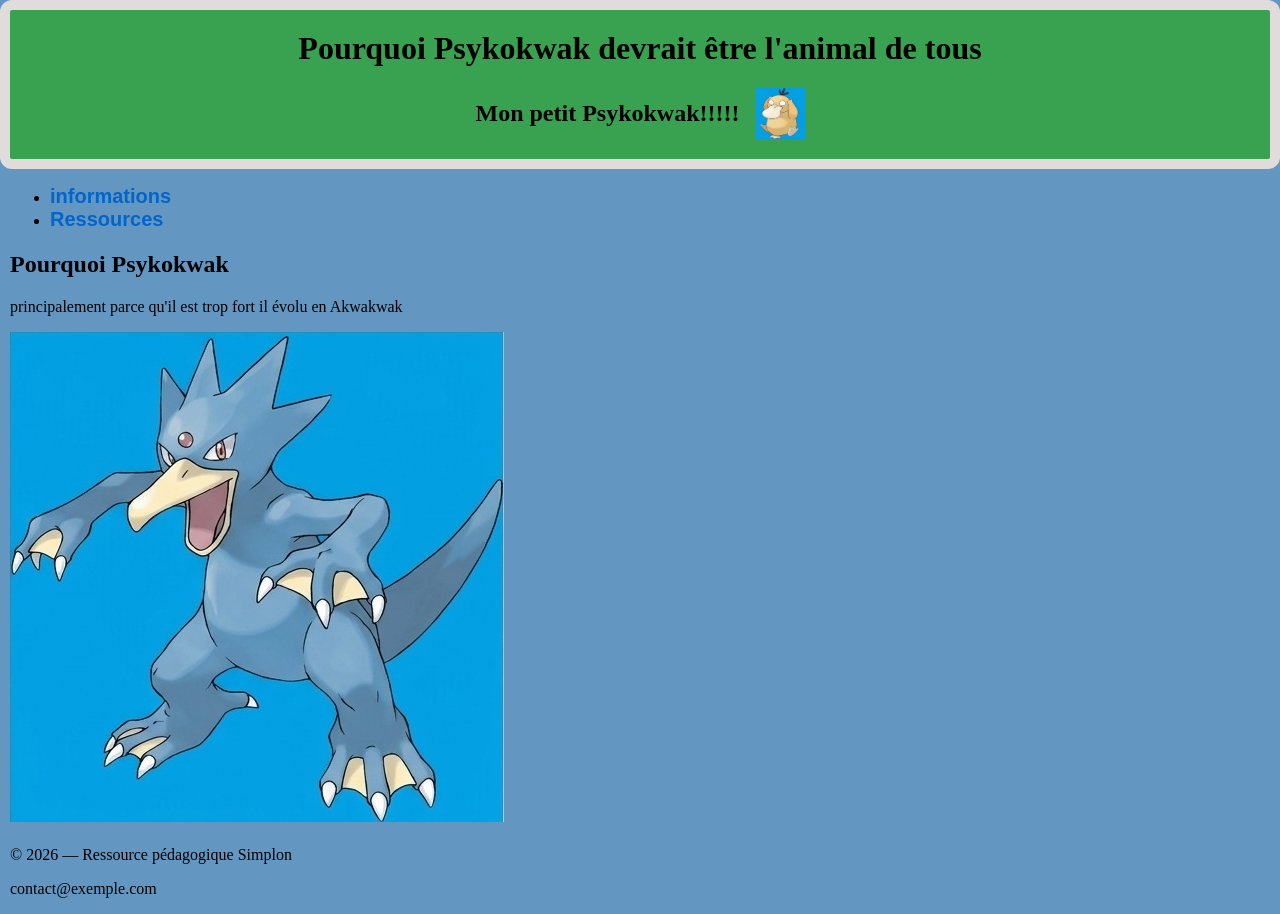
==== psycko-2/Index.html @ 81244bc7 "Psykokwak" ====
<!DOCTYPE html>
<html lang="en">

<head>
    <meta charset="UTF-8">
    <meta name="viewport" content="width=device-width, initial-scale=1.0">
    <title>Psykokwak</title>
    <link rel="stylesheet" href="Style/Style_1.css">
</head>

<!-- Création de ma barre de  Titre avec un sous-titre et une image -->
<header>
    <div class="cadre-principal">

        <!-- Insertion du titre -->
        <h1 class="titre-principal centrage">
        Pourquoi Psykokwak devrait être l'animal de tous
        </h1>

        <!-- Conteneur pour aligner le sous-titre et l'image sur la même ligne -->
        <div class="conteneur-sous-titre">
            <!-- Insertion du sous-titre -->
            <h2 class="sous-titre">
                Mon petit Psykokwak!!!!!
            </h2>

            <!-- Insertion de l'image -->
            <img src="./Images/psykokwak.jpg" alt="Description de l'image" class="taille-image">
        </div>
       
    </div>
     
</header>

<div class="contenu-principal">
<!--____________________________________________________________________________________________________ -->

 <!-- section 2 liens des paragraphe -->
<section>
    <ul>
        <li><a href="Page/Psykokwak.html">informations</a></li>
        <li><a href="#Ressources">Ressources</a></li>
    </ul>
</section>

<!--____________________________________________________________________________________________________ -->


<body>
    <!-- un sous titre -->
    <h2>Pourquoi Psykokwak</h2>

    <!-- la raison -->
    <p>principalement parce qu'il est trop fort il évolu en Akwakwak</p>

     <!-- insération d'images  -->  
      <!-- image à centrer  -->
    <img src="./Images/akwakak.jpg" alt="Description de l'image">
    
</body>






<!-- Création de pied de page -->
<footer>
    <h2 id="Ressources"></h2>
    <p>© 2026 — Ressource pédagogique Simplon</p>
    <p>contact@exemple.com</p>
</footer>
</html>
---- psycko-2/Style/Style_1.css ----
header {
    width: 100%;
}
body {
    margin: 0;   /* Supprime la marge par défaut du navigateur */
    padding: 0;  /* Supprime le remplissage par défaut */
    background-color: #266ea8b7;  /* Fond blanc */
   }
.contenu-principal {
 padding-left: 10px; /* Modifie la valeur de la marge gauche (ex: 50px, 10%) selon l'espace souhaité */
}

/* --------------------------------------------------
   1. LE CADRE PRINCIPAL
   -------------------------------------------------- */
.cadre-principal {
    border: 10px solid rgb(224, 220, 220);    /* Bordure noire opaque */
    padding: 20px;              /* Espace à l'intérieur du cadre */
    border-radius: 12px;        /* Coins arrondis (optionnel) */
    background-color: #28a826b7;  /* Fond blanc */
    /*max-width: 600px;           /* Largeur maximale de la boîte */
    /*margin: 20px auto;          /* Centre le cadre dans la page */
    width: 100%;                    /* Prend toute la largeur disponible */
    box-sizing: border-box;         /* Empêche le padding de faire dépasser le cadre de l'écran */
    margin: 0;                      /* Supprime les marges extérieures pour coller aux bords */
}

/* Changer la taille du texte du lien "Index" */
.cadre-principal section ul li a {
    
}

/* Centrage du grand titre */
.titre-principal.centrage {
    text-align: center;
    margin-top: 0;
}

/* --------------------------------------------------
   2. ALIGNEMENT DU SOUS-TITRE ET DE L'IMAGE
   -------------------------------------------------- */
.conteneur-sous-titre {
    display: flex;              /* Active Flexbox pour mettre côte à côte */
    align-items: center;        /* Aligne le texte et l'image verticalement */
    justify-content: center;   /* Centre l'ensemble au milieu du cadre */
    gap: 15px;                  /* Espace entre le sous-titre et l'image */
    margin-top: 15px;
}

/* Style du sous-titre */
.sous-titre {
    margin: 0;                  /* Supprime la marge par défaut pour un alignement parfait */
    
}

/* Taille de l'image */
.taille-image {
    width: 50px;                /* Ajuste la largeur selon les besoins */
    height: auto;               /* Garde les proportions */
}

créer une ligne horizontale sous la barre de titre */
.ligne-bas {
    border: none;             /* Efface le style gris par défaut du navigateur */
    height: 100px;              /* Épaisseur de la ligne */
    background-color: black;  /* Couleur noire opaque */
    margin-top: 20px;         /* Espace entre le contenu du dessus et la ligne */
    margin-bottom: 0;
}


/* Style pour tous les liens situés en DEHORS du header */
:not(header) a {
    color: #0066cc;            /* Change la couleur du lien (ex: un beau bleu) */
    font-size: 20px;           /* Change la taille du texte */
    font-family: Arial, sans-serif; /* Change la police */
    text-decoration: none;     /* Supprime le soulignement (optionnel) */
    font-weight: bold;         /* Met le texte en gras (optionnel) */
}

//* --------------------------------------------------
   3. présentation du texte des liens
   -------------------------------------------------- */
/* Effet lorsqu'on passe la souris sur ces liens (optionnel) */
:not(header) a:hover {
    color: #ff6600;            /* Change la couleur au survol de la souris */
    text-decoration: underline;  /* Remet le soulignement au survol */
    font-size: 30px;             /* Modifiez cette valeur selon vos besoins (ex: 14px, 18px, 1.2rem...) */
}
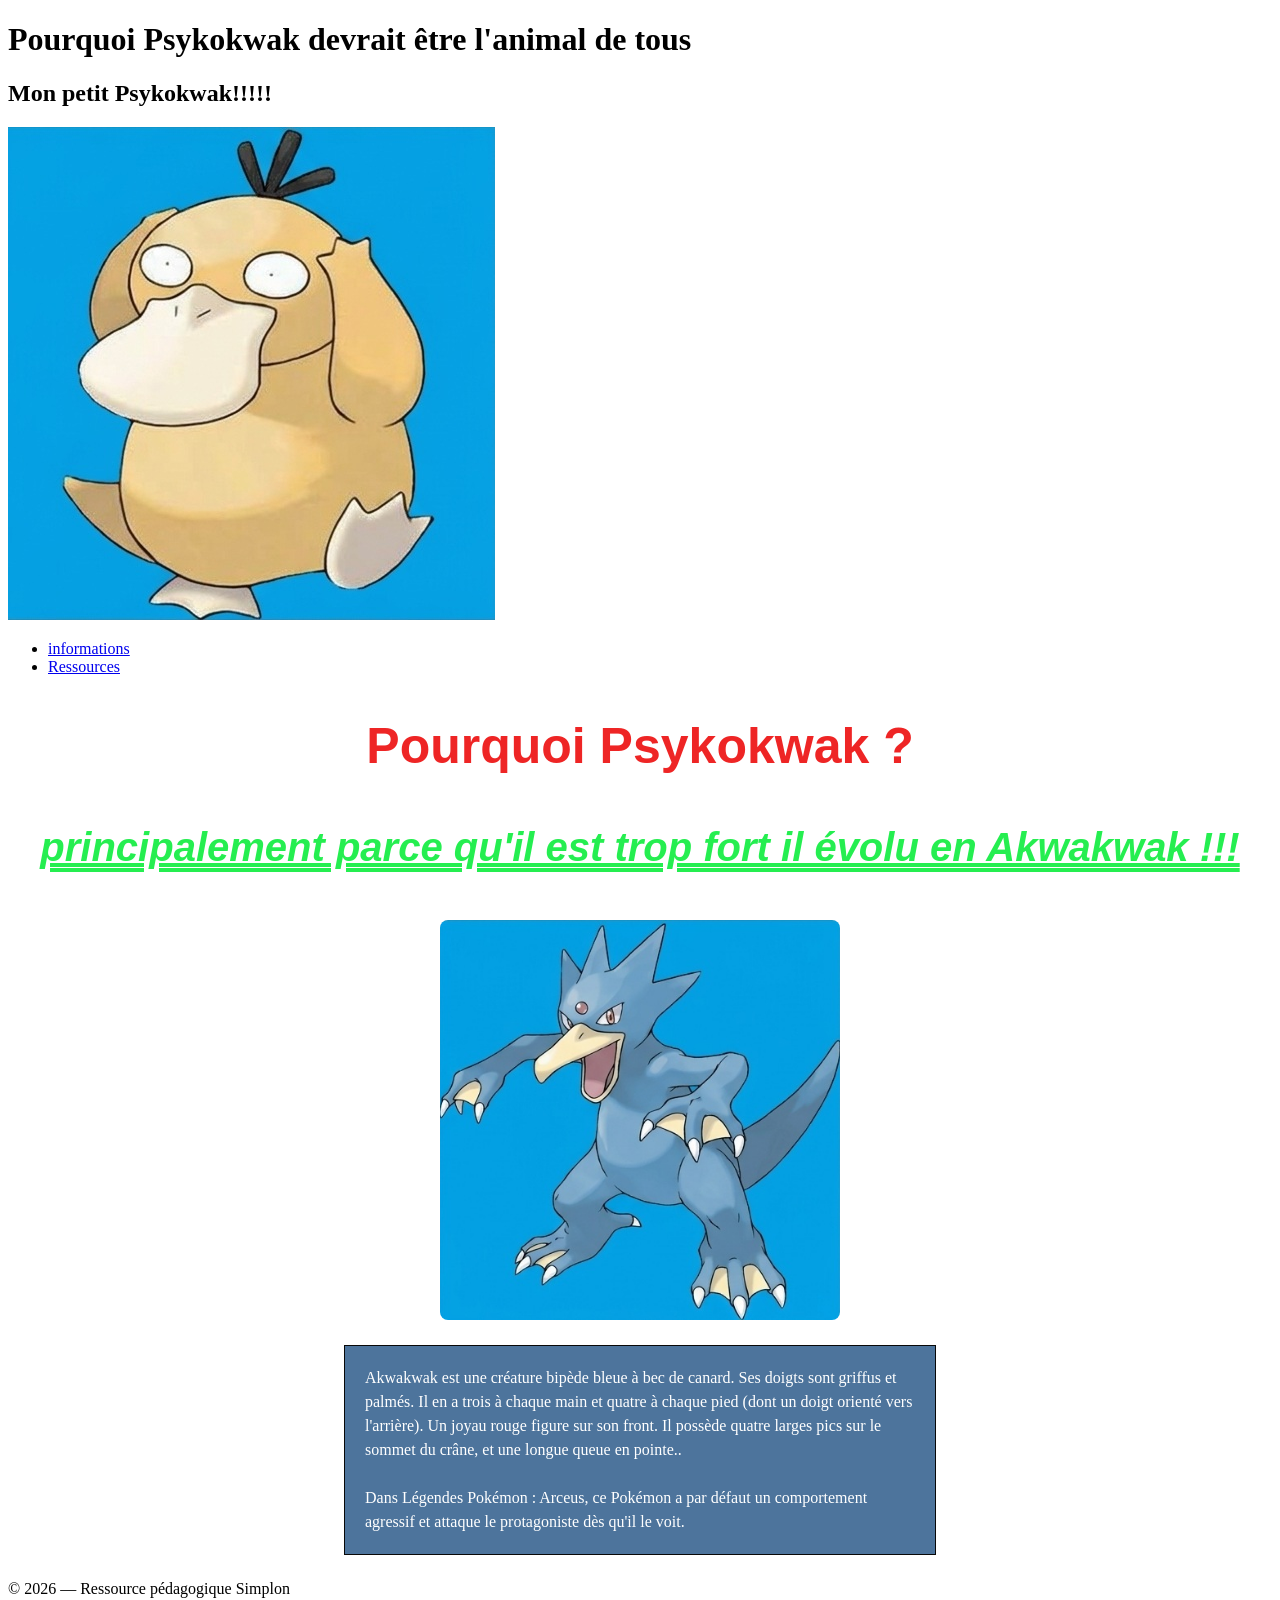
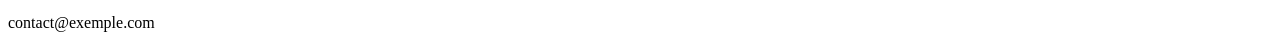
==== commit 2b33b3a8: "Mise à jour effectuée depuis mon second PC" ====
--- a/psycko-2/Index.html
+++ b/psycko-2/Index.html
@@ -1,12 +1,16 @@
 <!DOCTYPE html>
 <html lang="en">
-
+    
 <head>
     <meta charset="UTF-8">
     <meta name="viewport" content="width=device-width, initial-scale=1.0">
-    <title>Psykokwak</title>
-    <link rel="stylesheet" href="Style/Style_1.css">
+    <title>Psykokwak</title> <!-- Titre de l'onglet du navigateur -->
+
+    <!-- Les liens vers les fichiers CSS utilisé pour le style de la page -->
+    <link rel="stylesheet" href=".\Style\style_1.css">
+    <link rel="stylesheet" href="./Style/Style_2.css">
 </head>
+<!-- ____________________________________________________________________________________________________________ -->
 
 <!-- Création de ma barre de  Titre avec un sous-titre et une image -->
 <header>
@@ -25,15 +29,15 @@
             </h2>
 
             <!-- Insertion de l'image -->
-            <img src="./Images/psykokwak.jpg" alt="Description de l'image" class="taille-image">
+            <img src="../psycko-2/Images/psykokwak.jpg" alt="Description de l'image" class="taille-image">
         </div>
-       
     </div>
-     
 </header>
-
-<div class="contenu-principal">
-<!--____________________________________________________________________________________________________ -->
+<!-- ____________________________________________________________________________________________________________ -->
+ 
+<!--permet de mettre une marge à gauche de la page pour que le texte ne soit pas collé au bord de l'écran. Cela améliore la lisibilité et l'esthétique de la page-->
+<div class="contenu-principal"> 
+<!-- ____________________________________________________________________________________________________________ -->
 
  <!-- section 2 liens des paragraphe -->
 <section>
@@ -42,32 +46,38 @@
         <li><a href="#Ressources">Ressources</a></li>
     </ul>
 </section>
-
-<!--____________________________________________________________________________________________________ -->
-
+<!-- ____________________________________________________________________________________________________________ -->
 
 <body>
-    <!-- un sous titre -->
-    <h2>Pourquoi Psykokwak</h2>
-
+        <!-- un sous titre -->
+      <h2 class="Pourquoi-Psykokwak">Pourquoi Psykokwak ?</h2>     
+  
     <!-- la raison -->
-    <p>principalement parce qu'il est trop fort il évolu en Akwakwak</p>
+    <h3 class="Raison">principalement parce qu'il est trop fort il évolu en Akwakwak !!!</h3>
 
      <!-- insération d'images  -->  
       <!-- image à centrer  -->
-    <img src="./Images/akwakak.jpg" alt="Description de l'image">
-    
-</body>
+
+            <section class="conteneur-images">
+                <img src="./Images/akwakak.jpg" alt="akwakak" class="taille-image-2">
+            </section>
 
 
+     <!-- 3. Bloc avec texte et champ de saisie (Cadre / Tableau en-dessous) -->
+    <section class="description">
+            <p class="texte-description"> Akwakwak est une créature bipède bleue à bec de canard. Ses doigts sont griffus et palmés. Il en a trois à chaque main et quatre à chaque pied (dont un doigt orienté vers l'arrière). Un joyau rouge figure sur son front. Il possède quatre larges pics sur le sommet du crâne, et une longue queue en pointe..<br><br> 
+                <!-- <br>permet de faire un retour à la ligne dans le texte pour séparer les phrases et améliorer la lisibilité. Cela permet de créer un espace visuel entre les différentes parties du texte, ce qui facilite la lecture et la compréhension du contenu. -->
+                
+        Dans Légendes Pokémon : Arceus, ce Pokémon a par défaut un comportement agressif et attaque le protagoniste dès qu'il le voit.
+            </p>              
+    </section>    
+</body>
+<!-- ____________________________________________________________________________________________________________ -->
 
-
-
-
-<!-- Création de pied de page -->
 <footer>
-    <h2 id="Ressources"></h2>
+     <h2 id="Ressources"></h2> <!--permet de créer un encrage pour le lien "Ressources" dans la section au-dessus. Cela permet aux utilisateurs de cliquer sur le lien et d'être dirigés directement vers cette section qui se situe au pied de page. -->
     <p>© 2026 — Ressource pédagogique Simplon</p>
     <p>contact@exemple.com</p>
 </footer>
-</html>+</html>
+
--- a/psycko-2/Style/Style_2.css
+++ b/psycko-2/Style/Style_2.css
@@ -0,0 +1,118 @@
+
+
+/* ==========================================
+   STYLE DU BODY / MAIN (Réponses aux points 1, 2 et 3)
+   ========================================== */
+
+/* ------------------------------------------
+   Point 1 : Changer la police, la couleur et la taille des textes
+   ------------------------------------------ */
+   .Pourquoi-Psykokwak{
+    font-family: 'Arial', sans-serif; /* Modification de la police */
+    font-size: 50px;                 /* Modification de la taille */
+    color: #ee2525;                /* Modification de la couleur */
+    font-weight: bold;               /* Mise en gras */
+    text-align: center;              /* Centrage du texte */
+    margin-bottom: 50px
+}
+
+   .Raison {
+    font-family: 'Arial', sans-serif; /* Modification de la police */
+    font-size: 40px;                 /* Modification de la taille */
+    color: #25ee50;                /* Modification de la couleur */
+    font-weight: bold;               /* Mise en gras */
+    font-style: italic;              /* Mise en italique */
+    text-decoration: underline double; /* Double soulignement du texte */
+    text-align: center;              /* Centrage du texte */
+    margin-bottom: 50px
+}
+
+
+   .texte-migraine {
+    font-family: 'Arial', sans-serif; /* Modification de la police */
+    font-size: 30px;                 /* Modification de la taille */
+    color: #ee2525;                /* Modification de la couleur */
+    font-weight: bold;               /* Mise en gras */
+    text-align: center;              /* Centrage du texte */
+    margin-bottom: 50px;            
+}
+
+.texte-atif {
+    font-family: 'Arial', sans-serif; /* Modification de la police */
+    font-size: 40px;                 /* Modification de la taille */
+    color: #25ee50;                /* Modification de la couleur */
+    font-weight: bold;               /* Mise en gras */
+    font-style: italic;              /* Mise en italique */
+    text-decoration: underline double; /* Double soulignement du texte */
+    text-align: center;              /* Centrage du texte */
+    margin-bottom: 50px
+}
+
+/* ------------------------------------------
+   Point 2 : Écarter l'espace entre les dessins (images)
+   ------------------------------------------ */
+.conteneur-images {
+    display: flex;       /* Aligne les 2 images côte à côte */
+    gap: 200px;           /* Règle l'écartement entre les images */
+    margin-bottom: 25px; /* Espace sous le bloc d'images */
+    justify-content: center;
+}
+
+.taille-image-2 {
+    width: 400px;        /* Largeur fixe pour harmoniser les deux images */
+    height: 400px;       /* Hauteur fixe pour former des carrés identiques */
+    object-fit: cover;   /* Évite de déformer l'image */
+    border-radius: 8px;  /* Optionnel : arrondit légèrement les coins */
+}
+
+/* ------------------------------------------
+   Point 3 : Faire un bloc / tableau en-dessous
+   ------------------------------------------ */
+.description {
+    border: 1px solid #080808;    /* Bordure noire autour du bloc */
+    padding: 20px;                 /* Marge interne pour ne pas coller au bord */
+    max-width: 550px;              /* Largeur maximale du cadre */
+    margin-bottom: 25px;           /* Espace sous le bloc */
+    background-color: #4d749c;     /* Fond bleu */
+    /* Center le bloc horizontalement */
+    margin-left: auto;
+    margin-right: auto;
+}
+
+.texte-description {
+    margin: 0;                     /* Supprime les marges par défaut du paragraphe */
+    color: #ffffff;                /* Met le texte en blanc pour qu'il soit lisible sur fond bleu */
+    line-height: 1.5;              /* Aère les lignes */
+}
+
+
+
+.cadre-avis {
+    border: 4px solid #6b1616; /* Bordure noire autour de l'ensemble du bloc */
+    background-color: #94becfb7;  /* Fond vert */
+    padding: 20px;             /* Marge interne pour ne pas coller au bord */
+    display: flex;             /* Mettre le texte à gauche et la zone de texte à droite */
+    align-items: center;       /* Aligner verticalement au centre */
+    gap: 20px;                 /* Espace entre le texte rouge et le champ de saisie */
+    max-width: 550px;          /* Largeur maximale du cadre */
+    /* Center le bloc horizontalement */
+    margin-left: auto;
+    margin-right: auto;
+}
+
+.texte-avis {
+    color: #cc0000;            /* Rouge pour le texte "Dis-moi ce que tu penses" */
+    font-weight: bold;
+    font-size: 16px;
+    width: 140px;              /* Largeur fixe pour le texte à gauche */
+}
+
+.champ-avis {
+    flex: 1;                   /* Le champ prend le reste de la largeur disponible */
+    height: 80px;              /* Hauteur de la zone de saisie */
+    padding: 10px;
+    border: 1px solid #a6a6a6; /* Bordure grise de la zone de texte */
+    border-radius: 8px;        /* Coins arrondis de la zone de saisie */
+    resize: vertical;          /* Permet de redimensionner uniquement en hauteur */
+    font-family: sans-serif;
+}
